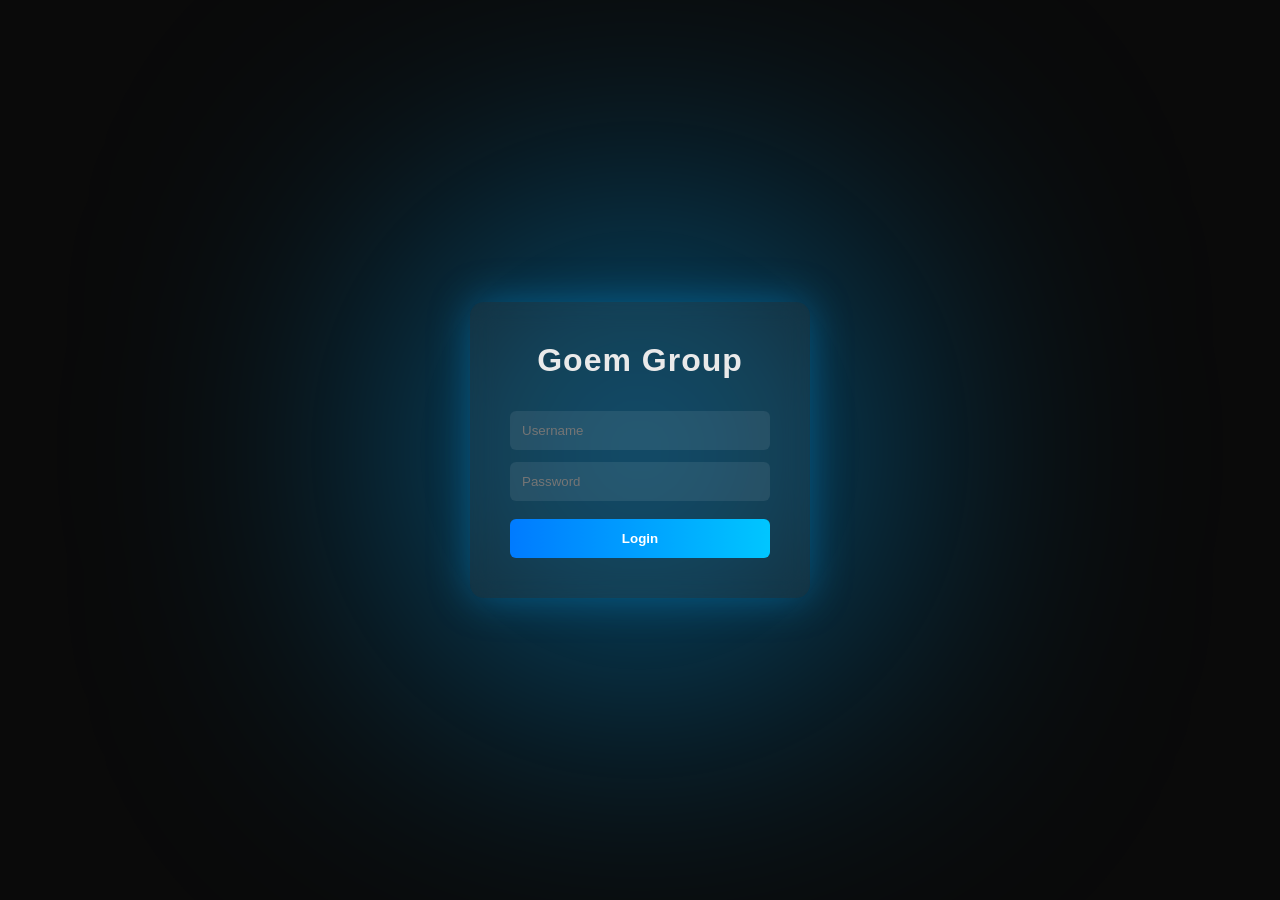
==== index.html @ 30ee082a "Update index.html" ====
<!DOCTYPE html>
<html lang="id">
<head>
<meta charset="UTF-8">
<title>Goem Grup - Login</title>

<style>
* {
  margin: 0;
  padding: 0;
  box-sizing: border-box;
  font-family: Arial, sans-serif;
}

body {
  height: 100vh;
  background: #0a0a0a;
  overflow: hidden;
  display: flex;
  justify-content: center;
  align-items: center;
}

/* BACKGROUND GLOW */
body::before {
  content: "";
  position: absolute;
  width: 700px;
  height: 700px;
  background: radial-gradient(circle, #00aaff, transparent 60%);
  filter: blur(140px);
  animation: moveGlow 8s infinite alternate ease-in-out;
}

@keyframes moveGlow {
  from { transform: translate(-150px, -150px); }
  to { transform: translate(250px, 200px); }
}

/* CARD */
.card {
  position: relative;
  background: rgba(255, 255, 255, 0.05);
  backdrop-filter: blur(12px);
  padding: 40px;
  width: 340px;
  border-radius: 14px;
  box-shadow: 0 0 40px rgba(0, 170, 255, 0.35);
  text-align: center;
  z-index: 2;
  animation: fadeIn 1s ease;
}

h1 {
  color: #eaeaea;
  margin-bottom: 20px;
  letter-spacing: 1px;
}

input {
  width: 100%;
  padding: 12px;
  margin-top: 12px;
  border: none;
  border-radius: 6px;
  outline: none;
  background: rgba(255,255,255,0.08);
  color: white;
}

input:focus {
  background: rgba(255,255,255,0.12);
  box-shadow: 0 0 10px #00aaff;
}

button {
  width: 100%;
  padding: 12px;
  margin-top: 18px;
  border: none;
  border-radius: 6px;
  background: linear-gradient(90deg, #007bff, #00c6ff);
  color: white;
  font-weight: bold;
  cursor: pointer;
}

button:hover {
  transform: scale(1.05);
  box-shadow: 0 0 20px #00aaff;
}

/* LOADING */
.loading {
  position: fixed;
  top: 0;
  left: 0;
  width: 100%;
  height: 100%;
  background: rgba(5, 10, 20, 0.9);
  display: flex;
  justify-content: center;
  align-items: center;
  z-index: 999;
  opacity: 0;
  pointer-events: none;
  transition: 0.3s;
}

.loading.active {
  opacity: 1;
  pointer-events: all;
}

.spinner {
  width: 60px;
  height: 60px;
  border: 4px solid rgba(255,255,255,0.1);
  border-top: 4px solid #00c6ff;
  border-radius: 50%;
  animation: spin 1s linear infinite;
}

@keyframes spin {
  to { transform: rotate(360deg); }
}

.loading-text {
  margin-top: 20px;
  color: #ccc;
  font-size: 14px;
}

@keyframes fadeIn {
  from { opacity: 0; transform: translateY(30px); }
  to { opacity: 1; transform: translateY(0); }
}
</style>
</head>

<body>

<div class="card">
  <h1>Goem Group</h1>
  <input type="text" id="user" placeholder="Username">
  <input type="password" id="pass" placeholder="Password">
  <button onclick="login()">Login</button>
</div>

<div class="loading" id="loading">
  <div style="text-align:center">
    <div class="spinner"></div>
    <div class="loading-text" id="loadingText">Memproses...</div>
  </div>
</div>

<script>
async function login() {
  const user = document.getElementById("user").value;
  const pass = document.getElementById("pass").value;
  const loading = document.getElementById("loading");
  const textEl = document.getElementById("loadingText");

  loading.classList.add("active");
  textEl.innerText = "Memproses...";

  try {
    const res = await fetch("https://n8n-wyv7h4exvgre.jkt1.sumopod.my.id/webhook/login", {
      method: "POST",
      headers: {
        "Content-Type": "application/json"
      },
      body: JSON.stringify({ user, pass })
    });

    // 🔥 ambil raw dulu biar aman
    const raw = await res.text();
    console.log("RAW RESPONSE:", raw);

    let data;
    try {
      data = JSON.parse(raw);
    } catch (e) {
      throw new Error("Response bukan JSON");
    }

    // 🔥 handle array / object
    const result = Array.isArray(data) ? data[0] : data;

    if (result && result.status === "success") {
      localStorage.setItem("user", result.user || user);
      window.location.href = "dasboard1.html";
    } else {
      loading.classList.remove("active");
      textEl.innerText = "Login gagal";
      setTimeout(() => {
        textEl.innerText = "Memproses...";
      }, 1500);
    }

  } catch (err) {
    console.error("ERROR:", err);
    loading.classList.remove("active");
    textEl.innerText = "Error koneksi";
  }
}
</script>

</body>
</html>
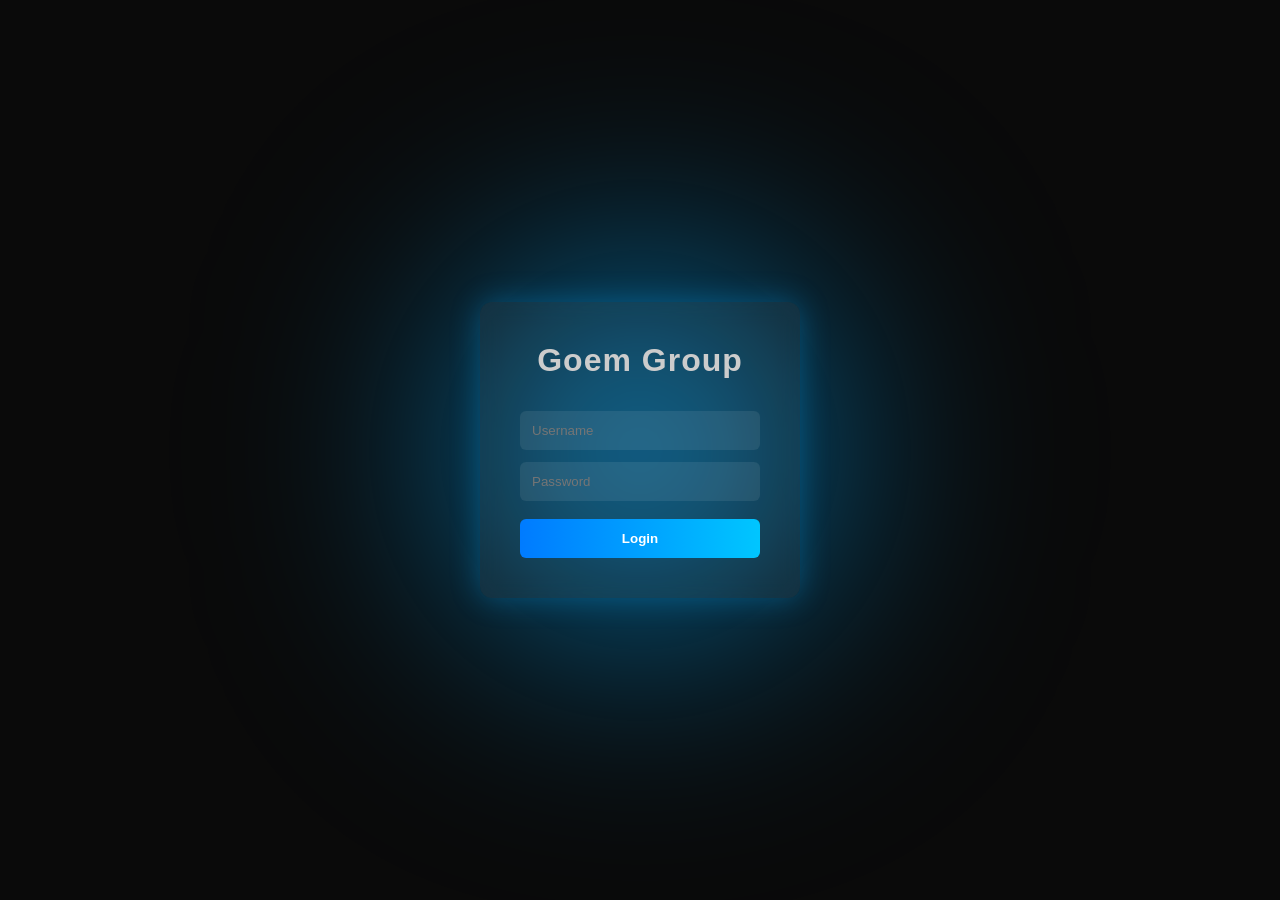
==== commit c3af0ddf: "Update index.html" ====
--- a/index.html
+++ b/index.html
@@ -1,4 +1,5 @@
 <!DOCTYPE html>
+
 <html lang="id">
 <head>
 <meta charset="UTF-8">
@@ -21,42 +22,47 @@
   align-items: center;
 }
 
-/* BACKGROUND GLOW */
+/* Background glow animasi */
 body::before {
   content: "";
   position: absolute;
-  width: 700px;
-  height: 700px;
+  width: 600px;
+  height: 600px;
   background: radial-gradient(circle, #00aaff, transparent 60%);
-  filter: blur(140px);
-  animation: moveGlow 8s infinite alternate ease-in-out;
+  filter: blur(120px);
+  animation: moveGlow 6s infinite alternate;
 }
 
 @keyframes moveGlow {
-  from { transform: translate(-150px, -150px); }
-  to { transform: translate(250px, 200px); }
+  from {
+    transform: translate(-100px, -100px);
+  }
+  to {
+    transform: translate(200px, 150px);
+  }
 }
 
-/* CARD */
+/* Card login */
 .card {
   position: relative;
   background: rgba(255, 255, 255, 0.05);
-  backdrop-filter: blur(12px);
+  backdrop-filter: blur(10px);
   padding: 40px;
-  width: 340px;
-  border-radius: 14px;
-  box-shadow: 0 0 40px rgba(0, 170, 255, 0.35);
+  width: 320px;
+  border-radius: 12px;
+  box-shadow: 0 0 30px rgba(0, 170, 255, 0.3);
   text-align: center;
-  z-index: 2;
-  animation: fadeIn 1s ease;
+  z-index: 1;
 }
 
+/* Header */
 h1 {
-  color: #eaeaea;
+  color: #cccccc;
   margin-bottom: 20px;
   letter-spacing: 1px;
 }
 
+/* Input */
 input {
   width: 100%;
   padding: 12px;
@@ -68,11 +74,7 @@
   color: white;
 }
 
-input:focus {
-  background: rgba(255,255,255,0.12);
-  box-shadow: 0 0 10px #00aaff;
-}
-
+/* Button */
 button {
   width: 100%;
   padding: 12px;
@@ -83,125 +85,67 @@
   color: white;
   font-weight: bold;
   cursor: pointer;
+  transition: 0.3s;
 }
 
 button:hover {
   transform: scale(1.05);
-  box-shadow: 0 0 20px #00aaff;
+  box-shadow: 0 0 15px #00aaff;
 }
 
-/* LOADING */
-.loading {
-  position: fixed;
-  top: 0;
-  left: 0;
-  width: 100%;
-  height: 100%;
-  background: rgba(5, 10, 20, 0.9);
-  display: flex;
-  justify-content: center;
-  align-items: center;
-  z-index: 999;
-  opacity: 0;
-  pointer-events: none;
-  transition: 0.3s;
-}
-
-.loading.active {
-  opacity: 1;
-  pointer-events: all;
-}
-
-.spinner {
-  width: 60px;
-  height: 60px;
-  border: 4px solid rgba(255,255,255,0.1);
-  border-top: 4px solid #00c6ff;
-  border-radius: 50%;
-  animation: spin 1s linear infinite;
-}
-
-@keyframes spin {
-  to { transform: rotate(360deg); }
-}
-
-.loading-text {
-  margin-top: 20px;
-  color: #ccc;
-  font-size: 14px;
+/* Animasi muncul */
+.card {
+  animation: fadeIn 1s ease;
 }
 
 @keyframes fadeIn {
-  from { opacity: 0; transform: translateY(30px); }
-  to { opacity: 1; transform: translateY(0); }
+  from {
+    opacity: 0;
+    transform: translateY(30px);
+  }
+  to {
+    opacity: 1;
+    transform: translateY(0);
+  }
 }
+
 </style>
+
 </head>
 
 <body>
 
 <div class="card">
   <h1>Goem Group</h1>
+
   <input type="text" id="user" placeholder="Username">
   <input type="password" id="pass" placeholder="Password">
-  <button onclick="login()">Login</button>
-</div>
 
-<div class="loading" id="loading">
-  <div style="text-align:center">
-    <div class="spinner"></div>
-    <div class="loading-text" id="loadingText">Memproses...</div>
-  </div>
+<button onclick="login()">Login</button>
+
 </div>
 
 <script>
 async function login() {
   const user = document.getElementById("user").value;
   const pass = document.getElementById("pass").value;
-  const loading = document.getElementById("loading");
-  const textEl = document.getElementById("loadingText");
 
-  loading.classList.add("active");
-  textEl.innerText = "Memproses...";
+  const res = await fetch("https://n8n-wyv7h4exvgre.jkt1.sumopod.my.id/webhook/login", {
+    method: "POST",
+    headers: {
+      "Content-Type": "application/json"
+    },
+    body: JSON.stringify({ user, pass })
+  });
 
-  try {
-    const res = await fetch("https://n8n-wyv7h4exvgre.jkt1.sumopod.my.id/webhook/login", {
-      method: "POST",
-      headers: {
-        "Content-Type": "application/json"
-      },
-      body: JSON.stringify({ user, pass })
-    });
+  const data = await res.json();
 
-    // 🔥 ambil raw dulu biar aman
-    const raw = await res.text();
-    console.log("RAW RESPONSE:", raw);
-
-    let data;
-    try {
-      data = JSON.parse(raw);
-    } catch (e) {
-      throw new Error("Response bukan JSON");
-    }
-
-    // 🔥 handle array / object
-    const result = Array.isArray(data) ? data[0] : data;
-
-    if (result && result.status === "success") {
-      localStorage.setItem("user", result.user || user);
-      window.location.href = "dasboard1.html";
-    } else {
-      loading.classList.remove("active");
-      textEl.innerText = "Login gagal";
-      setTimeout(() => {
-        textEl.innerText = "Memproses...";
-      }, 1500);
-    }
-
-  } catch (err) {
-    console.error("ERROR:", err);
-    loading.classList.remove("active");
-    textEl.innerText = "Error koneksi";
+  if (data.status === "success") {
+    localStorage.setItem("user", user);
+    alert("Login berhasil");
+    window.location.href = "dasboard1.html";
+  } else {
+    alert("Login gagal");
   }
 }
 </script>
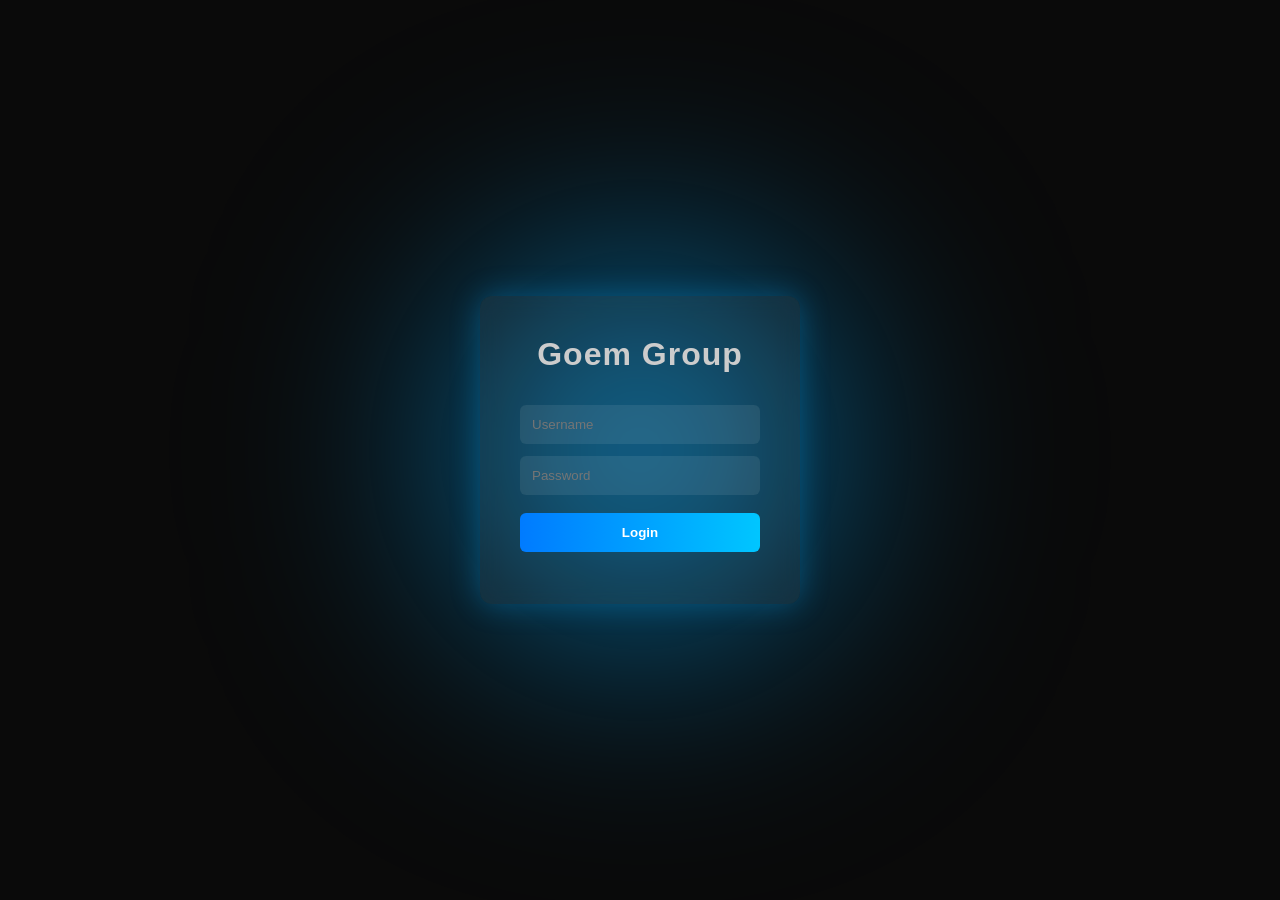
==== commit be63322f: "Update index.html" ====
--- a/index.html
+++ b/index.html
@@ -109,6 +109,42 @@
   }
 }
 
+/* Loading spinner */
+.loader {
+  display: none;
+  margin-top: 15px;
+  border: 3px solid rgba(255,255,255,0.1);
+  border-top: 3px solid #00c6ff;
+  border-radius: 50%;
+  width: 22px;
+  height: 22px;
+  animation: spin 1s linear infinite;
+  margin-left: auto;
+  margin-right: auto;
+}
+
+@keyframes spin {
+  0% { transform: rotate(0deg); }
+  100% { transform: rotate(360deg); }
+}
+
+/* Notifikasi halus */
+.msg {
+  margin-top: 12px;
+  font-size: 13px;
+  color: #ff4d4d;
+  opacity: 0;
+  transition: 0.3s;
+}
+
+.msg.show {
+  opacity: 1;
+}
+
+.msg.success {
+  color: #00ffcc;
+}
+
 </style>
 
 </head>
@@ -121,7 +157,10 @@
   <input type="text" id="user" placeholder="Username">
   <input type="password" id="pass" placeholder="Password">
 
-<button onclick="login()">Login</button>
+  <button onclick="login()" id="btn">Login</button>
+
+  <div class="loader" id="loader"></div>
+  <div class="msg" id="msg"></div>
 
 </div>
 
@@ -129,23 +168,49 @@
 async function login() {
   const user = document.getElementById("user").value;
   const pass = document.getElementById("pass").value;
-
-  const res = await fetch("https://n8n-wyv7h4exvgre.jkt1.sumopod.my.id/webhook/login", {
-    method: "POST",
-    headers: {
-      "Content-Type": "application/json"
-    },
-    body: JSON.stringify({ user, pass })
-  });
-
-  const data = await res.json();
-
-  if (data.status === "success") {
-    localStorage.setItem("user", user);
-    alert("Login berhasil");
-    window.location.href = "dasboard1.html";
-  } else {
-    alert("Login gagal");
+  const loader = document.getElementById("loader");
+  const msg = document.getElementById("msg");
+  const btn = document.getElementById("btn");
+
+  // reset
+  msg.className = "msg";
+  msg.innerText = "";
+  loader.style.display = "block";
+  btn.disabled = true;
+
+  try {
+    const res = await fetch("https://n8n-wyv7h4exvgre.jkt1.sumopod.my.id/webhook/login", {
+      method: "POST",
+      headers: {
+        "Content-Type": "application/json"
+      },
+      body: JSON.stringify({ user, pass })
+    });
+
+    const data = await res.json();
+
+    loader.style.display = "none";
+    btn.disabled = false;
+
+    if (data.status === "success") {
+      localStorage.setItem("user", user);
+      msg.innerText = "Login berhasil";
+      msg.classList.add("show", "success");
+
+      setTimeout(() => {
+        window.location.href = "dasboard1.html";
+      }, 800);
+
+    } else {
+      msg.innerText = "Login gagal";
+      msg.classList.add("show");
+    }
+
+  } catch (err) {
+    loader.style.display = "none";
+    btn.disabled = false;
+    msg.innerText = "Server error";
+    msg.classList.add("show");
   }
 }
 </script>
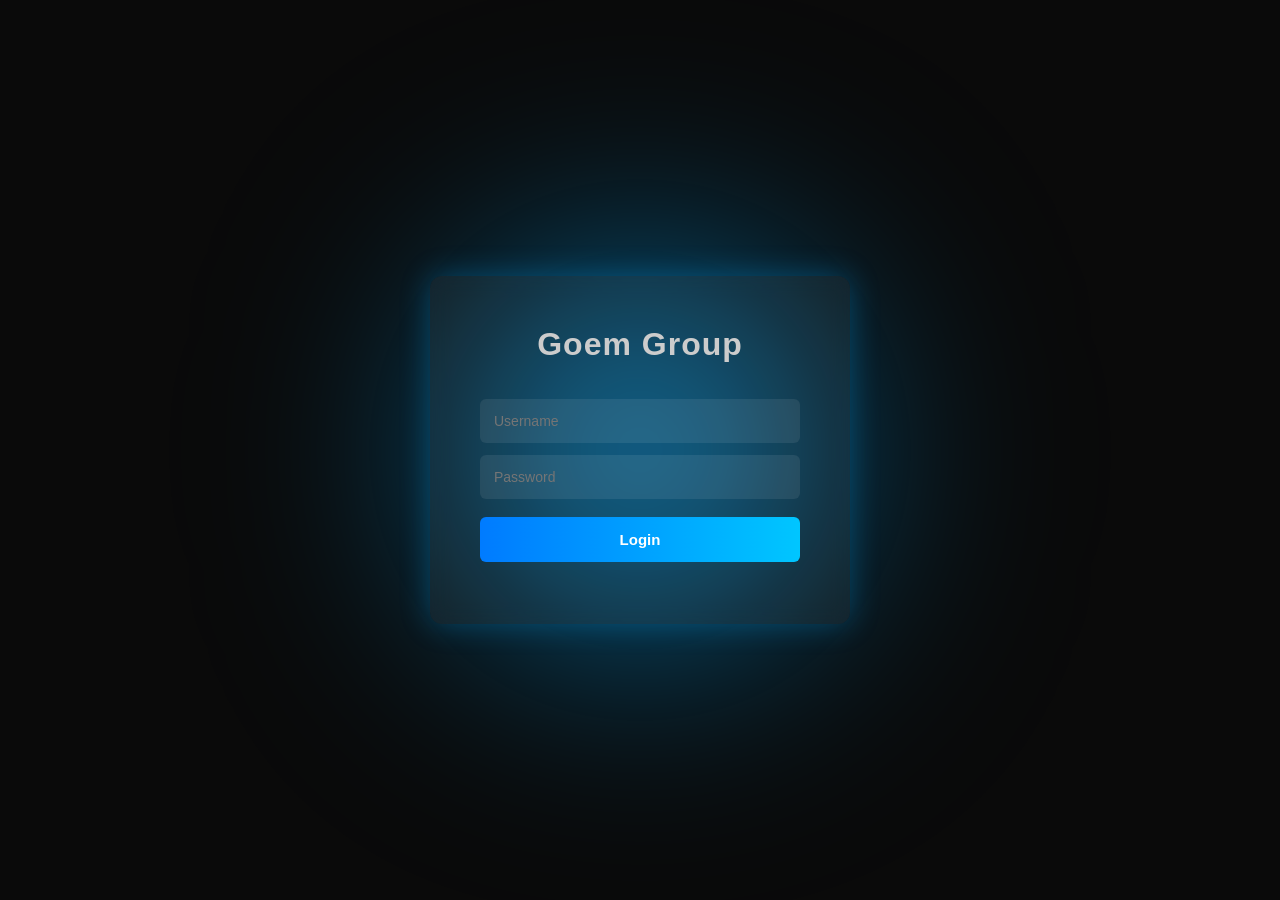
==== commit 6f6160d8: "Update index.html" ====
--- a/index.html
+++ b/index.html
@@ -47,8 +47,8 @@
   position: relative;
   background: rgba(255, 255, 255, 0.05);
   backdrop-filter: blur(10px);
-  padding: 40px;
-  width: 320px;
+  padding: 50px;
+  width: 420px;
   border-radius: 12px;
   box-shadow: 0 0 30px rgba(0, 170, 255, 0.3);
   text-align: center;
@@ -58,14 +58,15 @@
 /* Header */
 h1 {
   color: #cccccc;
-  margin-bottom: 20px;
+  margin-bottom: 24px;
   letter-spacing: 1px;
 }
 
 /* Input */
 input {
   width: 100%;
-  padding: 12px;
+  padding: 14px;
+  font-size: 14px;
   margin-top: 12px;
   border: none;
   border-radius: 6px;
@@ -77,7 +78,8 @@
 /* Button */
 button {
   width: 100%;
-  padding: 12px;
+  padding: 14px;
+  font-size: 15px;
   margin-top: 18px;
   border: none;
   border-radius: 6px;
@@ -198,7 +200,7 @@
       msg.classList.add("show", "success");
 
       setTimeout(() => {
-        window.location.href = "dasboard1.html";
+        window.location.href = "analis.html";
       }, 800);
 
     } else {
@@ -209,7 +211,7 @@
   } catch (err) {
     loader.style.display = "none";
     btn.disabled = false;
-    msg.innerText = "Server error";
+    msg.innerText = "Server error login gagal";
     msg.classList.add("show");
   }
 }
